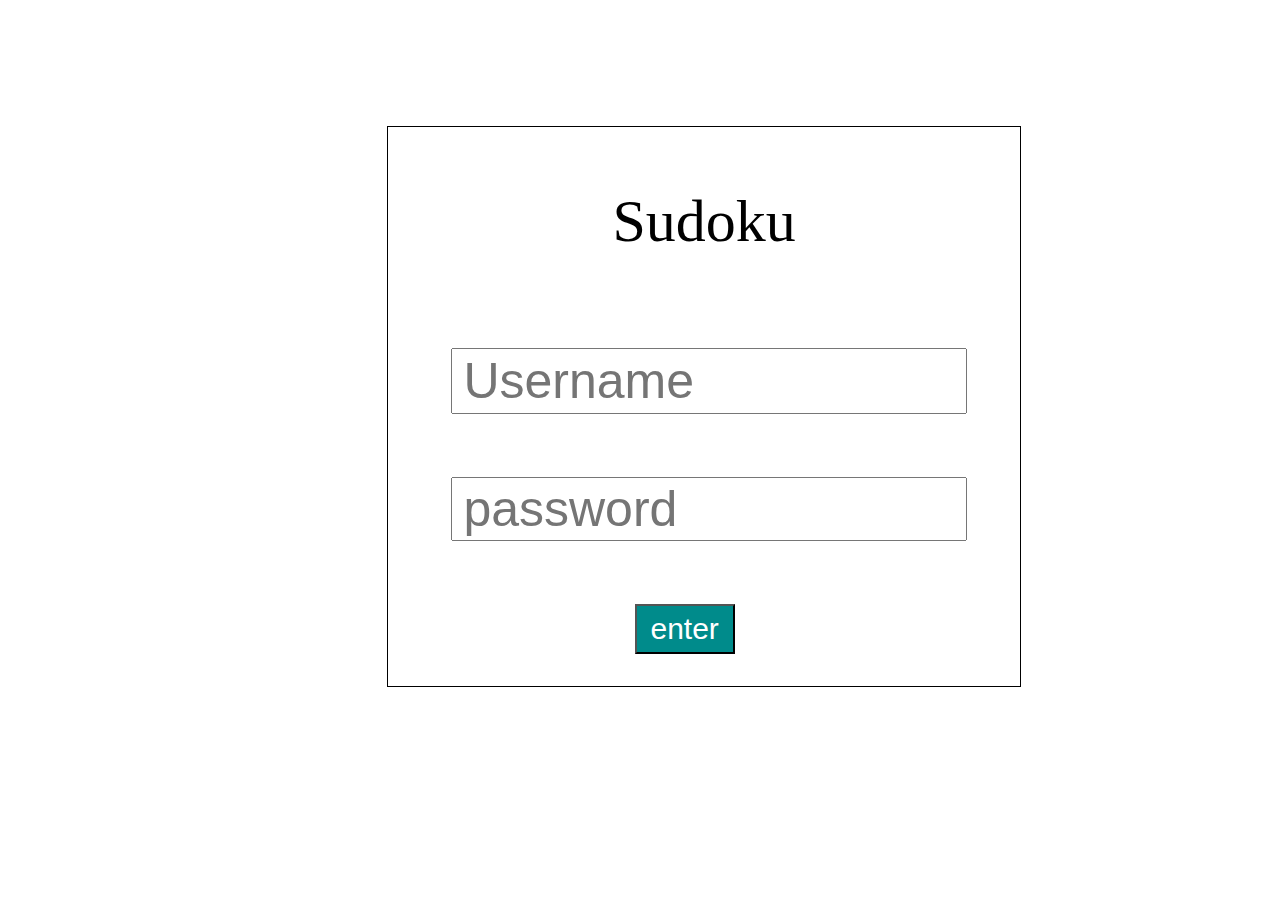
==== index.html @ 1b5d7c81 "sudoku" ====
<!DOCTYPE html>
<html lang="en">
<head>
    <meta charset="UTF-8">
    <meta name="viewport" content="width=device-width, initial-scale=1.0">
    <title>Document</title>
    <link rel="stylesheet" href="sudoku.css">
</head>
<body>
    <div id="center">
        <p id = "sudoku">Sudoku</p>
        <input type = "text" id = "user" placeholder="Username"></input>
        <input type ="password" id ="psw" placeholder="password"></input>    
        <button id="button" onclick="enter()">enter</button> 
    </div>
    <script src="sudoku.js"></script>
</body>
</html>
---- sudoku.css ----
#center{
    margin: 10% 30%;
    width: 50%;
    border: 1px solid black;
}
#sudoku{
    text-align: center;
    font-size: 60px;
}

#user{
    font-size: 50px;    
    align-items: center;
    width: 500px;
    height: 60px;
    margin: 5% 10%;
    padding-left: 10px;
}

#psw{
    font-size: 50px;    
    align-items: center;
    width: 500px;
    height: 6 0px;
    margin: 5% 10%;
    padding-left: 10px;
}

#button{
     background-color: darkcyan;
    color: white;
    margin: 5% 39%;
    width: 100px;
    height: 50px;
    font-size: 30px;
}
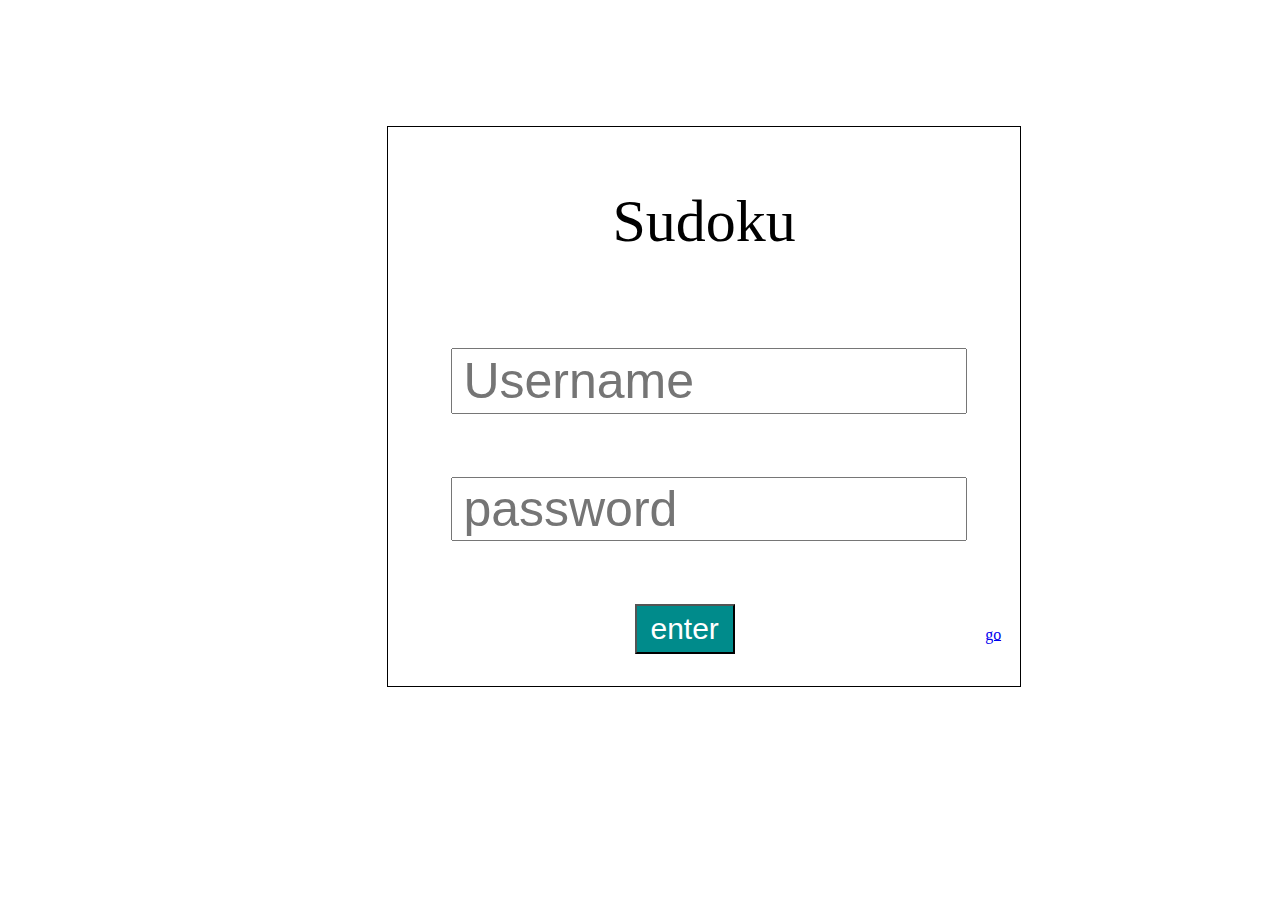
==== commit ea93bcc1: "sudoku" ====
--- a/index.html
+++ b/index.html
@@ -9,9 +9,10 @@
 <body>
     <div id="center">
         <p id = "sudoku">Sudoku</p>
-        <input type = "text" id = "user" placeholder="Username"></input>
-        <input type ="password" id ="psw" placeholder="password"></input>    
+        <input type = "text" id = "user" placeholder="Username" alt="ABCD" onclick = "hint('User')"/>
+        <input type ="password" id ="psw" placeholder="password" onclick ="hint('Pswrd')"/>    
         <button id="button" onclick="enter()">enter</button> 
+        <a href="https://mayoush89k.github.io/sudoku/welcome.html">go</a>
     </div>
     <script src="sudoku.js"></script>
 </body>
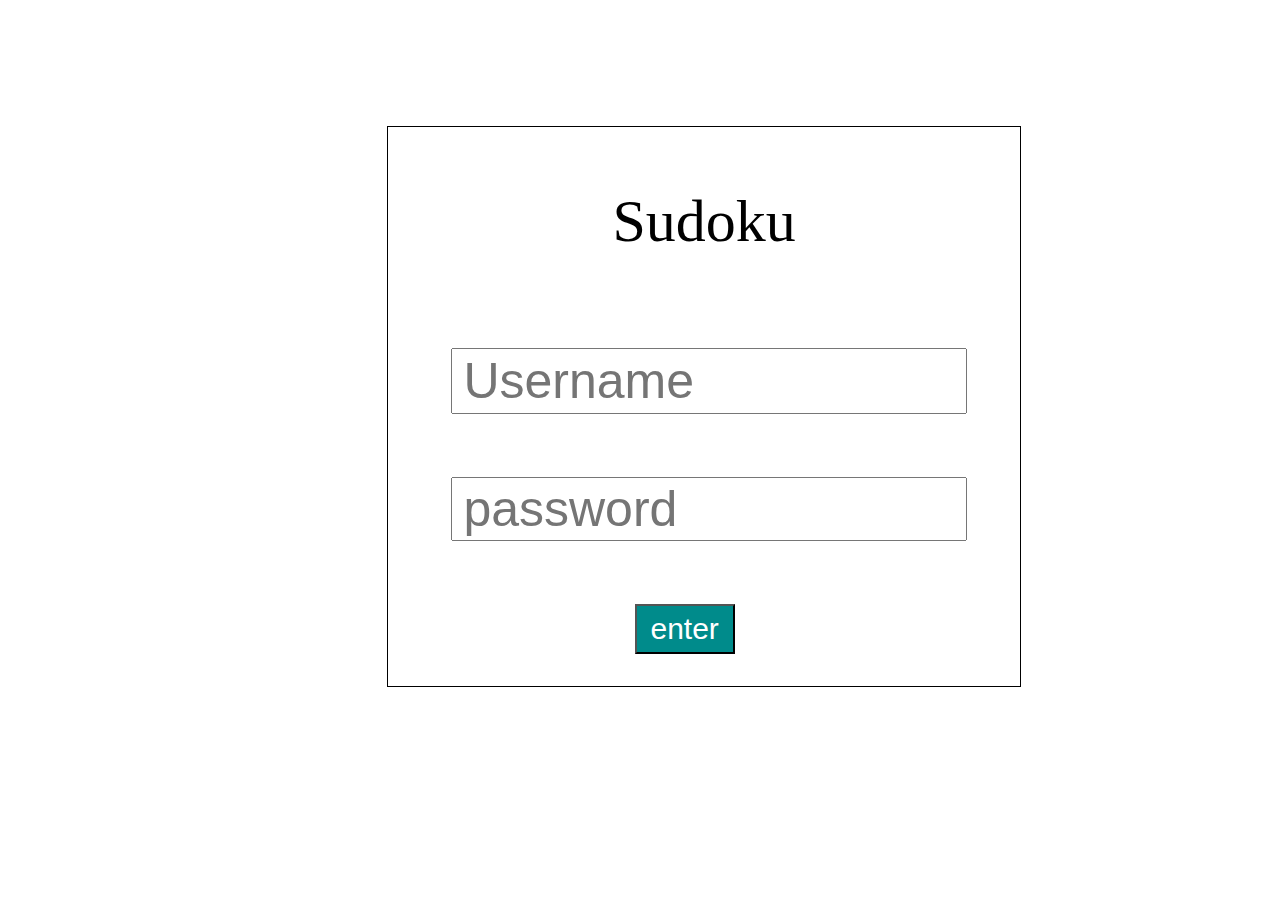
==== commit 40f0c14c: "sudoku" ====
--- a/index.html
+++ b/index.html
@@ -12,7 +12,6 @@
         <input type = "text" id = "user" placeholder="Username" alt="ABCD" onclick = "hint('User')"/>
         <input type ="password" id ="psw" placeholder="password" onclick ="hint('Pswrd')"/>    
         <button id="button" onclick="enter()">enter</button> 
-        <a href="https://mayoush89k.github.io/sudoku/welcome.html">go</a>
     </div>
     <script src="sudoku.js"></script>
 </body>
